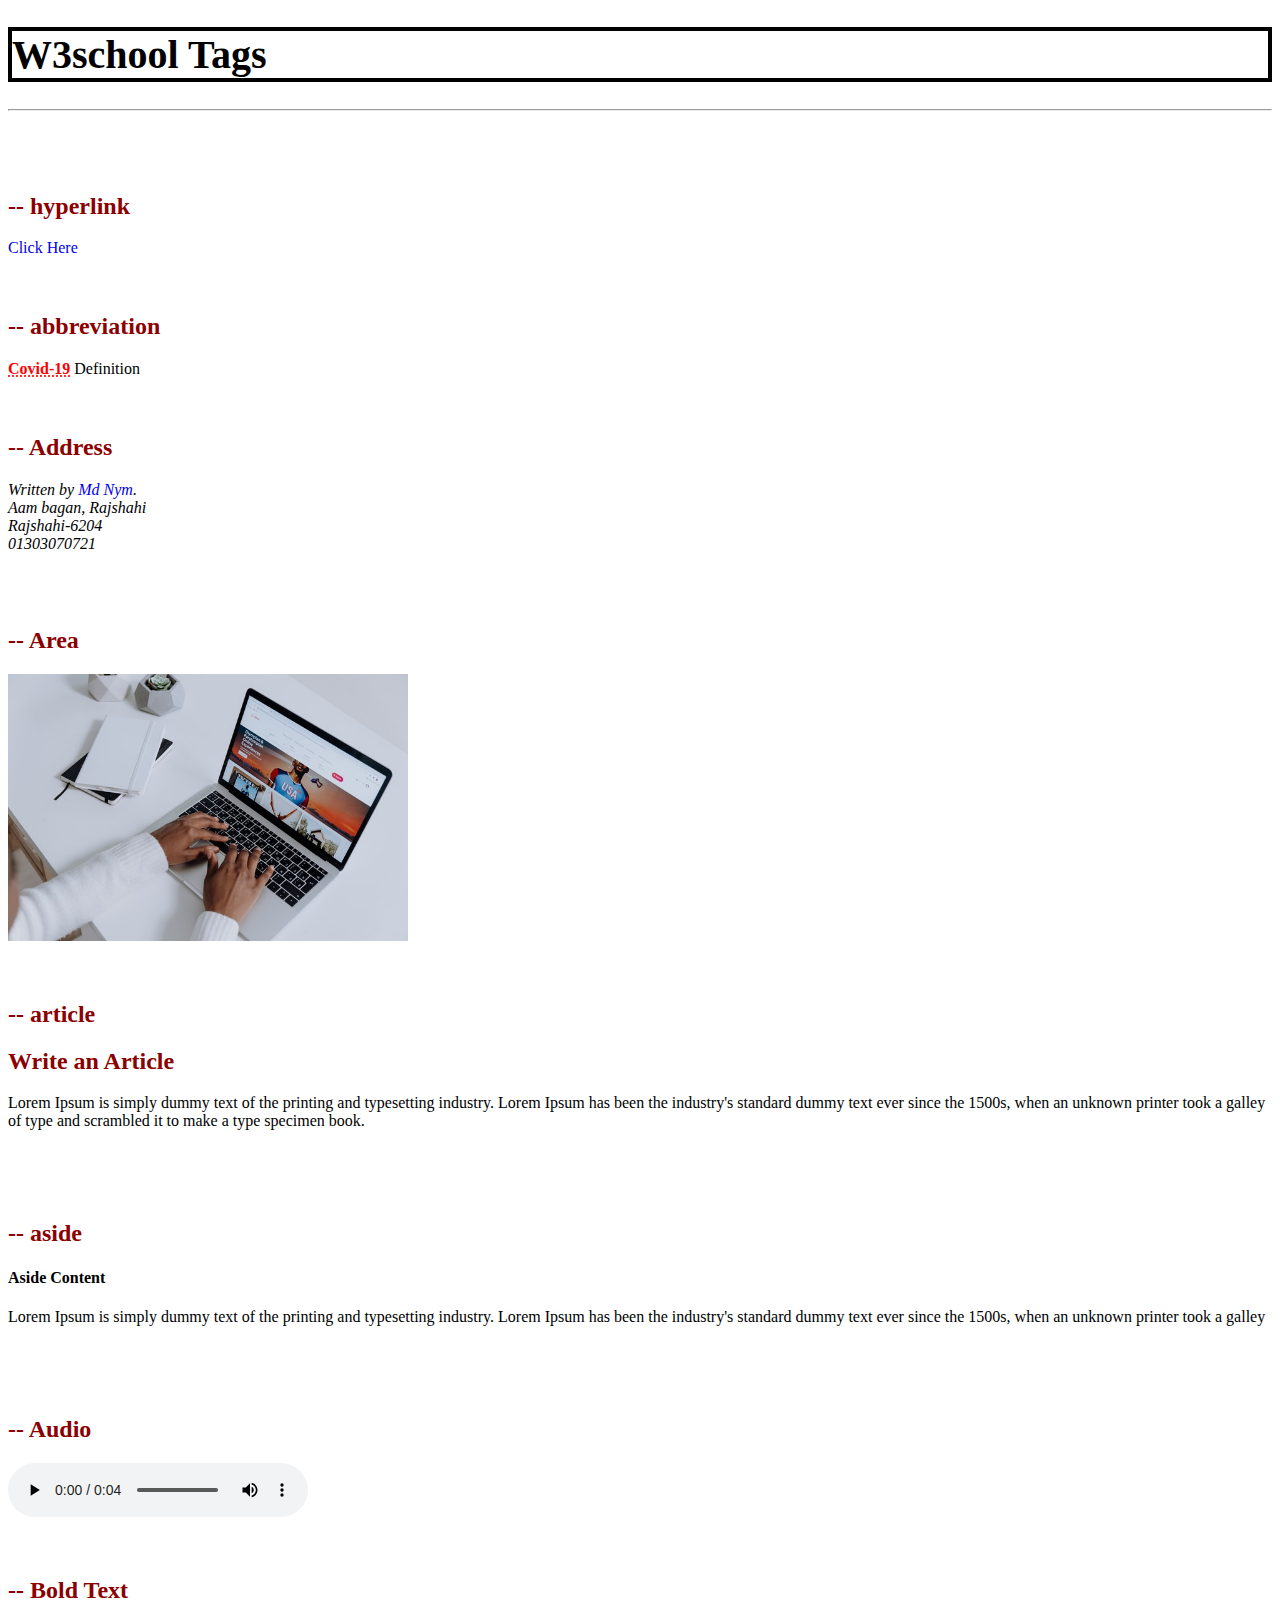
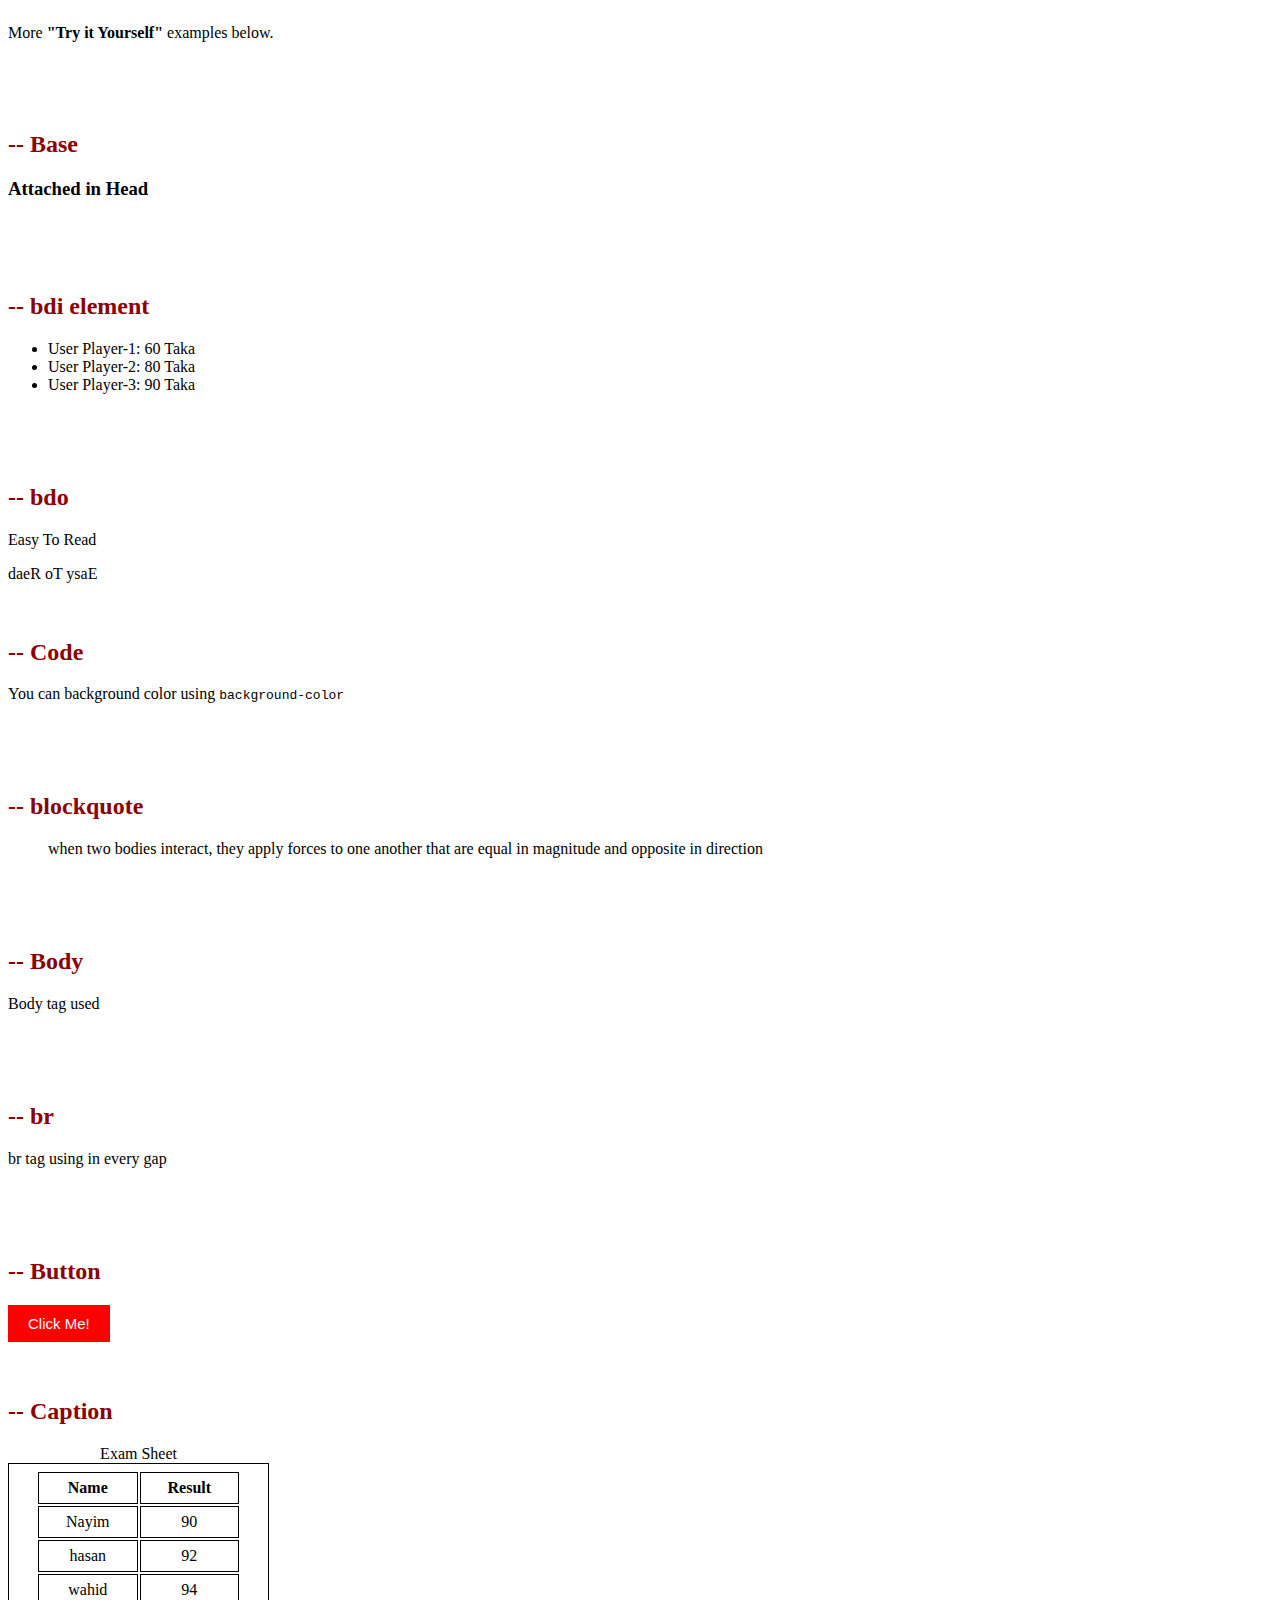
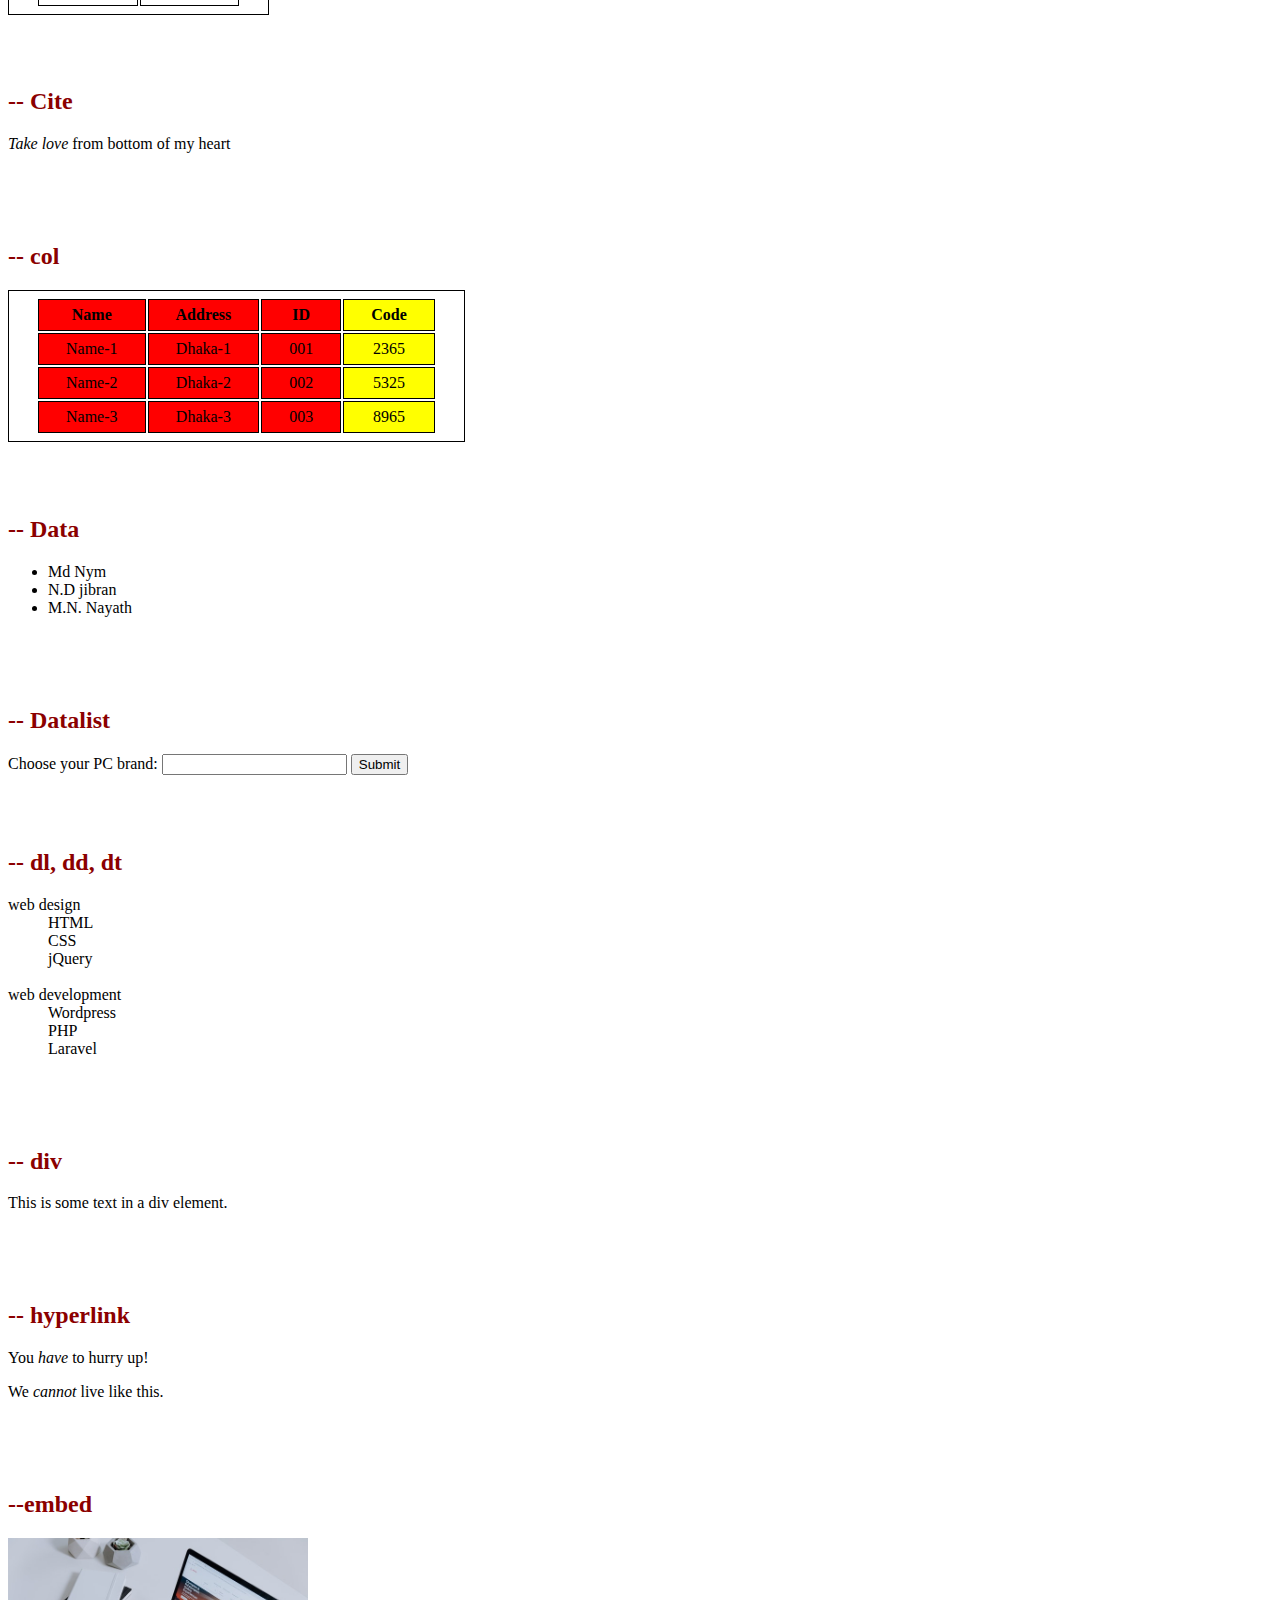
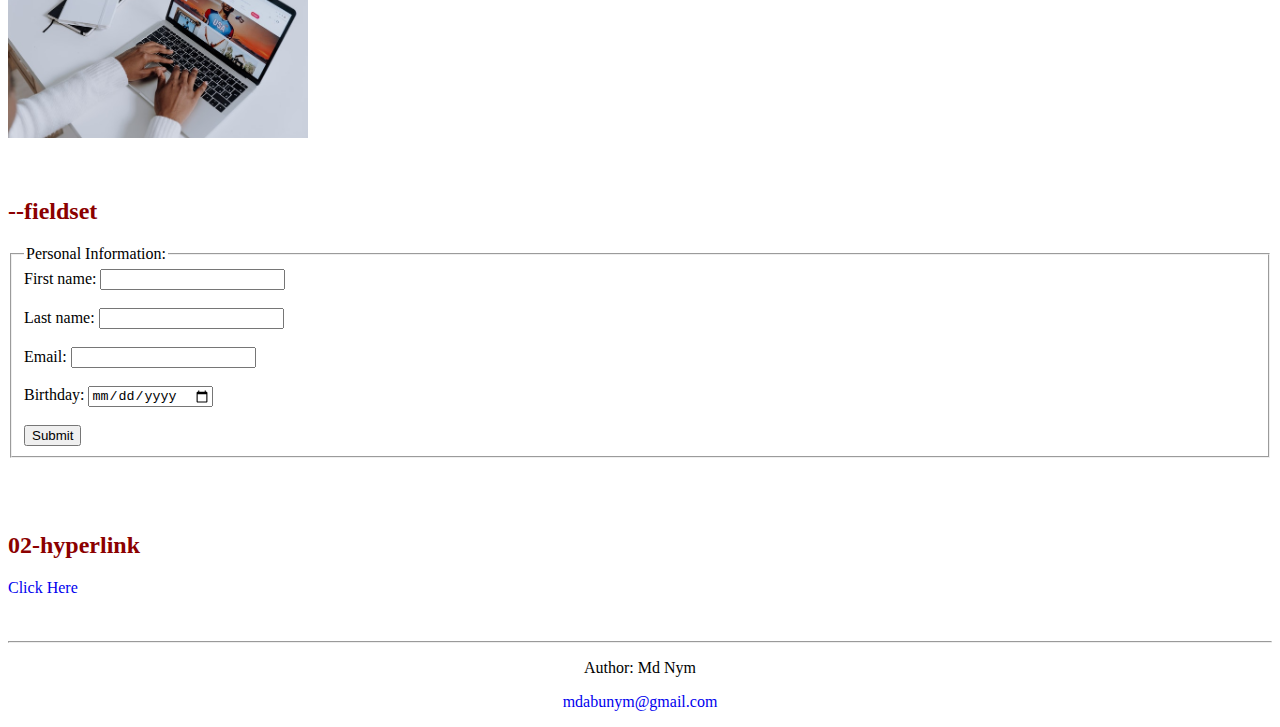
==== w3school.html @ 88c9b5c0 "Add files via upload" ====
<!DOCTYPE html>
<html lang="en">
<head>
	<meta charset="utf-8">
	<meta name="viewport" content="width=device-width, initial-scale=1.0">
	
	<title>W3School Tags</title>
	<link rel="stylesheet" href="css/style.css">

	<style>
		h1{
			font-size: 40px;
			border: 4px solid black;
		}
		h2 {
		    color: darkred;
		}
	</style>

</head>
<body>
	<h1>W3school Tags</h1>
	<hr>
	<br>
	<br>
	<br>
	<h2>-- hyperlink</h2>
	<a href="https://www.facebook.com/mdnym.mn/">Click Here</a>
	<br>
	<br>
	<br>
	<h2>-- abbreviation</h2>
	<abbr style="color:red; font-weight:900;" title="Coronavrus Disease 2019">Covid-19</abbr> Definition
	<br>
	<br>
	<br>
	<h2>-- Address</h2>
	<address>
	Written by <a href="https://www.facebook.com/mdnym.nm">Md Nym</a>.<br> 
	Aam bagan, Rajshahi<br>
	Rajshahi-6204<br>
	01303070721<br>
	</address>
	<br>
	<br>
	<br>
	<h2>-- Area</h2>
	
	<img src="images/table-with-laptop.jpg" alt="Laptop" usemap="#laptop" width="400">

	<map name="laptop">
	  <area shape="rect" coords="53,40,168,130" alt="Diary" href="https://www.creoly.com/blogs/creoly-blog/how-to-write-an-alternative-diary">
	  <area shape="rect" coords="184,50,383,255" alt="laptop" href="https://www.dell.com/en-in/work/shop/business-laptop-notebook-computers/latitude-3320-laptop/spd/latitude-13-3320-laptop">
	</map>	

	<br>
	<br>
	<br>
	<h2>-- article</h2>
	

	<article>
	  <h2>Write an Article</h2>
	  <p>Lorem Ipsum is simply dummy text of the printing and typesetting industry. Lorem Ipsum has been the industry's standard dummy text ever since the 1500s, when an unknown printer took a galley of type and scrambled it to make a type specimen book.</p>
	</article>

	<br>
	<br>
	<br>
	<h2>-- aside</h2>
	<aside>
	<h4>Aside Content</h4>
	<p>Lorem Ipsum is simply dummy text of the printing and typesetting industry. Lorem Ipsum has been the industry's standard dummy text ever since the 1500s, when an unknown printer took a galley</p>
	</aside>
	<br>
	<br>
	<br>
	<h2>-- Audio</h2>
	<audio controls>
		<source src="audio/woody.mp3" type="audio/mpeg">
	</audio>
	<br>
	<br>
	<br>
	<h2>-- Bold Text</h2>
	<p>More <b>"Try it Yourself"</b> examples below.</p>
	<br>
	<br>
	<br>
	<h2>-- Base</h2>
	<h3>Attached in Head</h3>
	<br>
	<br>
	<br>
	<h2>-- bdi element</h2>
	
	<ul>
	 <li>User <bdi>Player-1</bdi>: 60 Taka</li>
	 <li>User <bdi>Player-2</bdi>: 80 Taka</li>
	 <li>User <bdi>Player-3</bdi>: 90 Taka</li>
	</ul>

	<br>
	<br>
	<br>
	<h2>-- bdo</h2>
	<p>Easy To Read</p>
	<bdo dir="rtl">
		Easy To Read
	</bdo>
	<br>
	<br>
	<br>
	<h2>-- Code</h2>
	<p>You can background color using <code>background-color</code> </p>
	<br>
	<br>
	<br>
	<h2>-- blockquote</h2>
	<blockquote>when two bodies interact, they apply forces to one another that are equal in magnitude and opposite in direction</blockquote>
	<br>
	<br>
	<br>
	<h2>-- Body</h2>
	<p>Body tag used</p>
	<br>
	<br>
	<br>
	<h2>-- br</h2>
	<p>br tag using in every gap</p>
	<br>
	<br>
	<br>
	<h2>-- Button</h2>
	<button type="button">Click Me!</button>
	<br>
	<br>
	<br>
	<h2>-- Caption</h2>
	
	<table>
	  <caption>Exam Sheet</caption>
	  <tr>
	    <th>Name</th>
	    <th>Result</th>
	  </tr>
	  <tr>
	    <td>Nayim</td>
	    <td>90</td>
	  </tr>
	  <tr>
	    <td>hasan</td>
	    <td>92</td>
	  </tr>
	  <tr>
	    <td>wahid</td>
	    <td>94</td>
	  </tr>
	</table>

	<br>
	<br>
	<br>
	<h2>-- Cite</h2>
	<p><cite>Take love</cite> from bottom of my heart</p>
	<br>
	<br>
	<br>


	<h2>-- col</h2>
	<table>
	  <colgroup>
	    <col span="3" style="background-color:red; color: white;">
	    <col style="background-color:yellow">
	  </colgroup>
	  <tr>
	    <th>Name</th>
	    <th>Address</th>
	    <th>ID</th>
	    <th>Code</th>
	  </tr>
	  <tr>
	    <td>Name-1</td>
	    <td>Dhaka-1</td>
	    <td>001</td>
	    <td>2365</td>
	  </tr>
	  <tr>
	    <td>Name-2</td>
	    <td>Dhaka-2</td>
	    <td>002</td>
	    <td>5325</td>
	  </tr>
	  <tr>
	    <td>Name-3</td>
	    <td>Dhaka-3</td>
	    <td>003</td>
	    <td>8965</td>
	  </tr>
	</table>


	<br>
	<br>
	<br>
	<h2>-- Data</h2>
	<ul>
	  <li><data value="21058">Md Nym</data></li>
	  <li><data value="21054">N.D jibran</data></li>
	  <li><data value="21055">M.N. Nayath</data></li>
	</ul>
	<br>
	<br>
	<br>
	<h2>-- Datalist</h2>
	

	<form action="#" method="get">
		<label for="brand">Choose your PC brand:</label>
		<input list="brands" id="brand" name="brand">
		<datalist id="brands">
			<option value="HP">
			<option value="Acer">
			<option value="Dell">
			<option value="Asus">
			<option value="MSI">
		</datalist>
		<input type="submit">
	</form>

	<br>
	<br>
	<br>
	<h2>-- dl, dd, dt</h2>

	<dl>
	  <dt>web design</dt>
	  <dd>HTML</dd>
	  <dd>CSS</dd>
	  <dd>jQuery</dd>
	  <br>
	  <dt>web development</dt>
	  <dd>Wordpress</dd>
	  <dd>PHP</dd>
	  <dd>Laravel</dd>
	</dl>

	<br>
	<br>
	<br>
	<h2>-- div</h2>
	<div class="oops">
		<p>This is some text in a div element.</p>
	</div>
	<br>
	<br>
	<br>

	<h2>-- hyperlink</h2>
	<p>You <em>have</em> to hurry up!</p>
	<p>We <em>cannot</em> live like this.</p>

	<br>
	<br>
	<br>
	<h2>--embed</h2>
	<embed type="image/jpg" src="images/table-with-laptop.jpg" width="300">
	<br>
	<br>
	<br>
	<h2>--fieldset</h2>


	<form action="#">
	 <fieldset>
	  <legend>Personal Information:</legend>
	  <label for="fname">First name:</label>
	  <input type="text" id="fname" name="fname"><br><br>
	  <label for="lname">Last name:</label>
	  <input type="text" id="lname" name="lname"><br><br>
	  <label for="email">Email:</label>
	  <input type="email" id="email" name="email"><br><br>
	  <label for="birthday">Birthday:</label>
	  <input type="date" id="birthday" name="birthday"><br><br>
	  <input type="submit" value="Submit">
	 </fieldset>
	</form>


	<br>
	<br>
	<br>
	<h2>02-hyperlink</h2>
	<a href="https://www.facebook.com/mdnym.mn/">Click Here</a>
	<br>
	<br>
	<br>


	<footer style="text-align:center;">
		<hr>
	  <p>Author: Md Nym</p>
	  <p><a href="mailto:mdabunym@gmail.com">mdabunym@gmail.com</a></p>
	</footer>
	
</body>
</html>
---- css/style.css ----
button {
    background: red;
    padding: 10px 20px;
    font-size: 15px;
    color: white;
    border: none;
}
table, th, td {
    border: 1px solid black;
    text-align: center;
    padding: 6px 27px;
}
a {
    text-decoration: none;
}
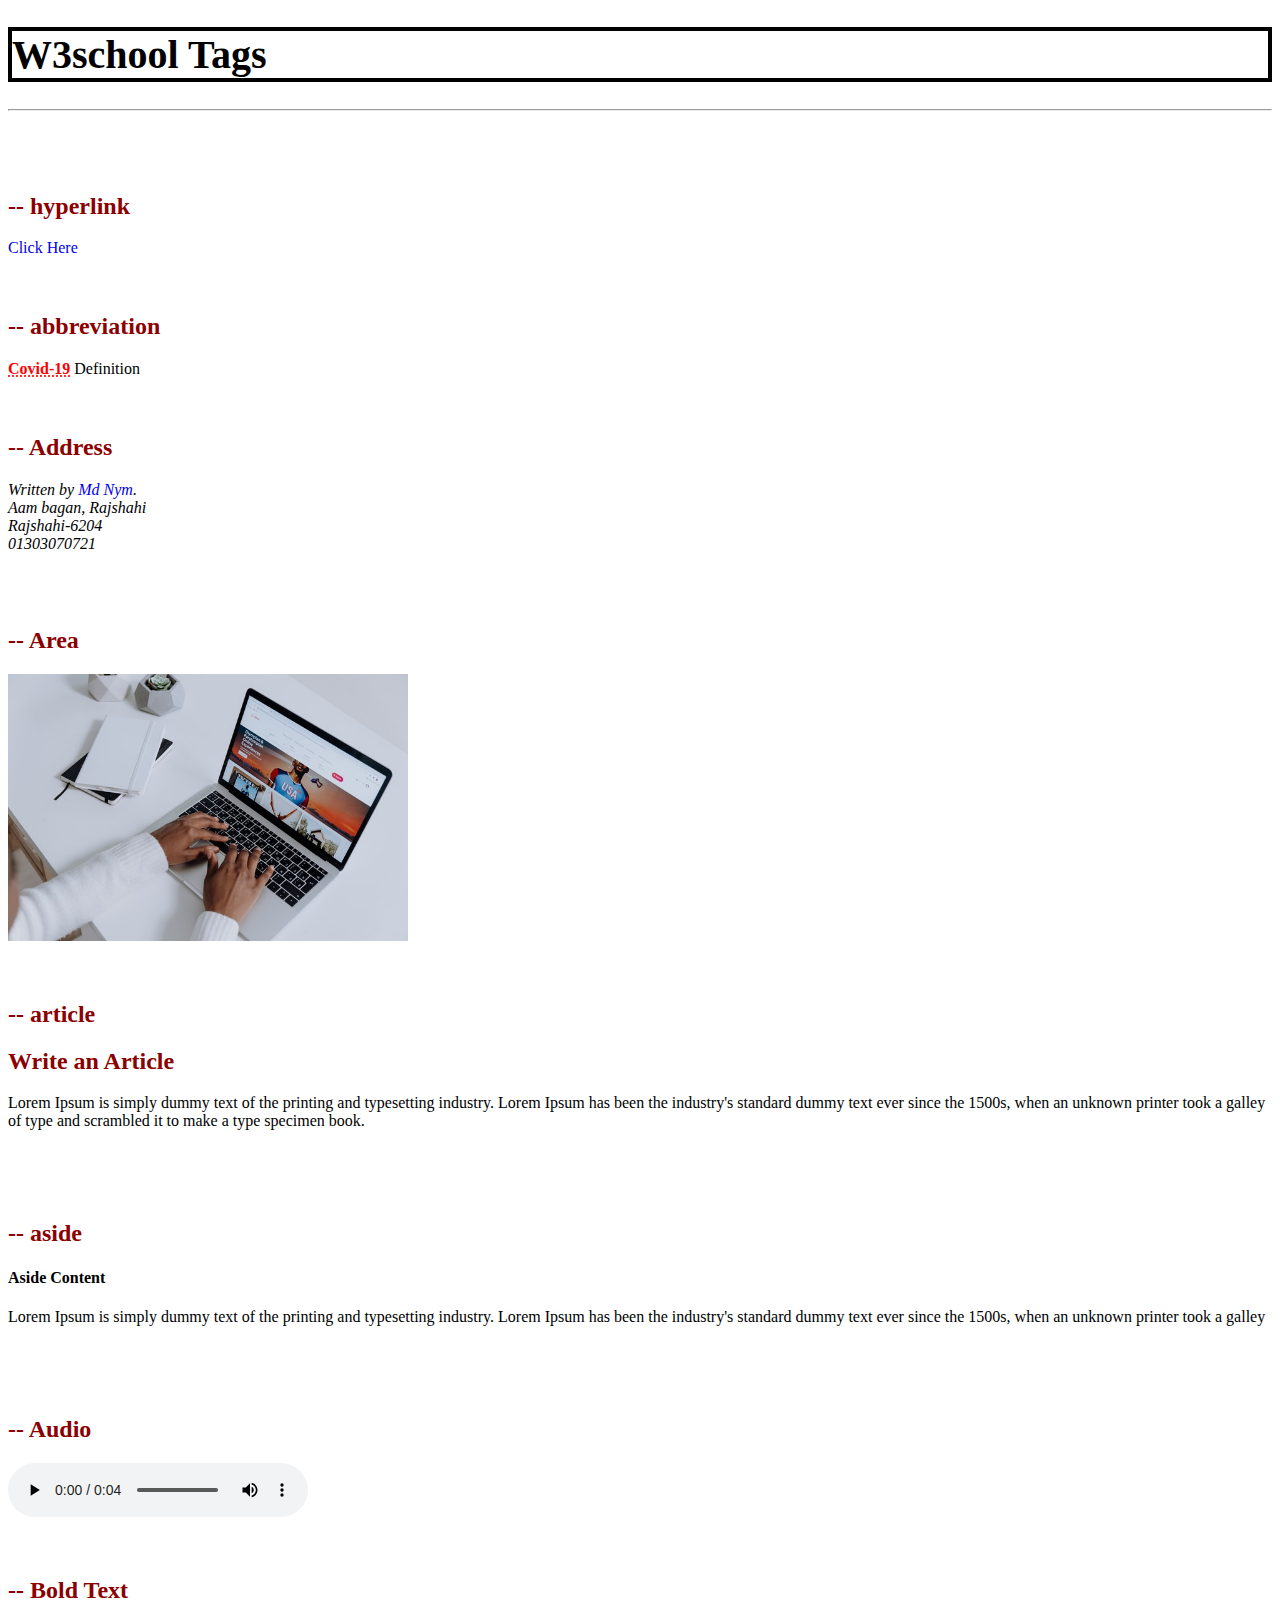
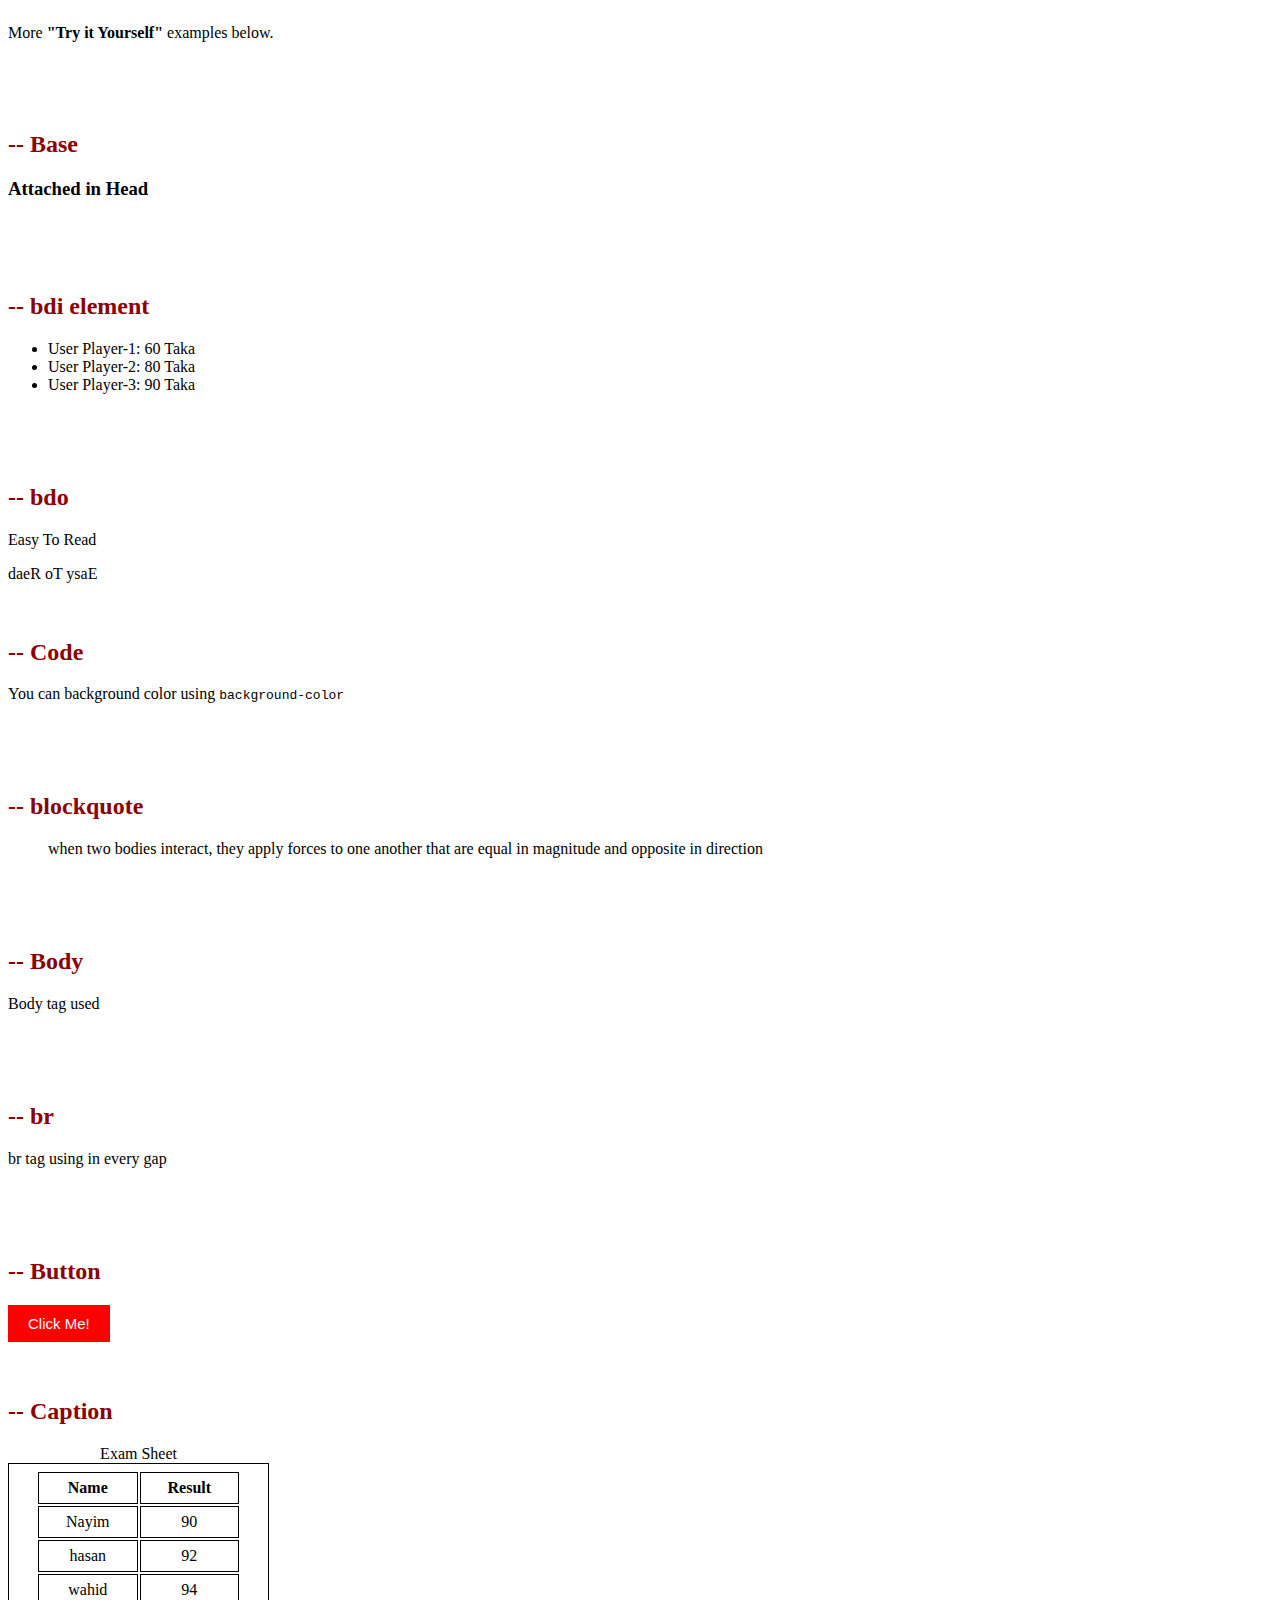
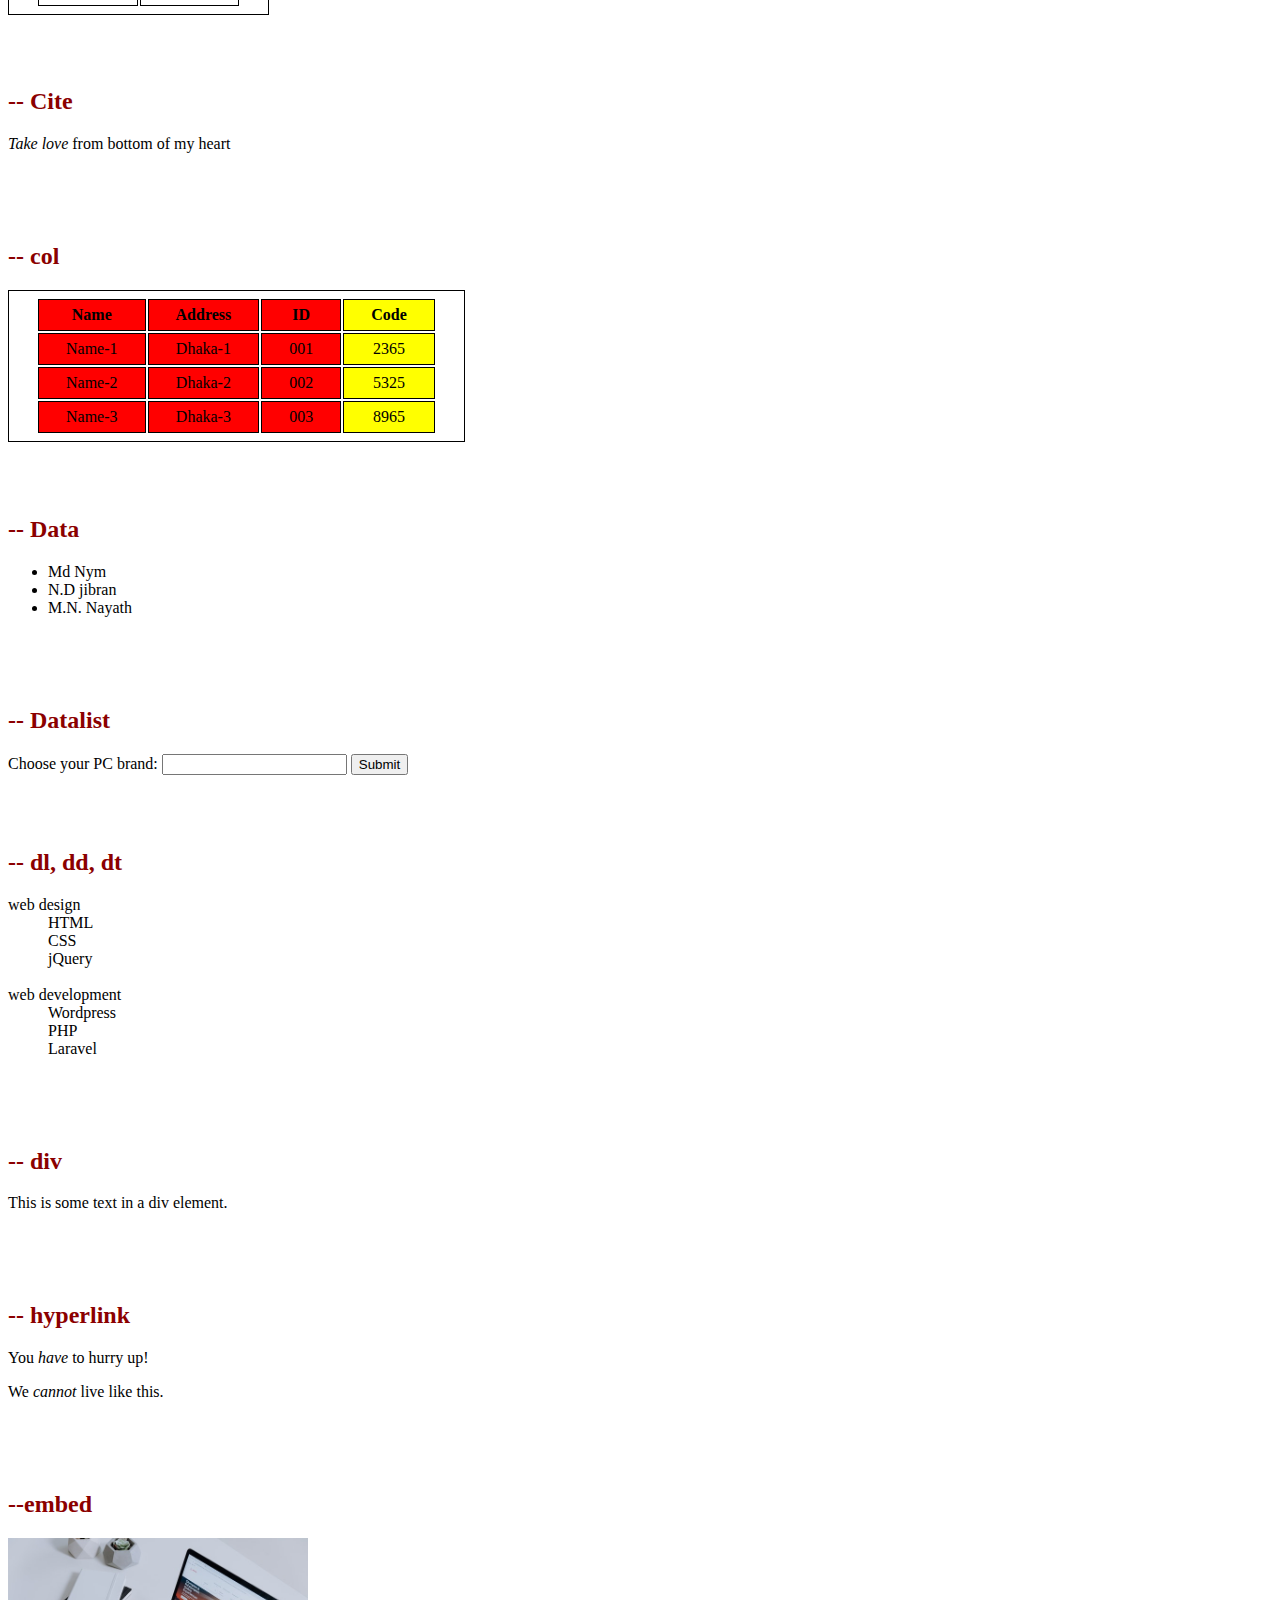
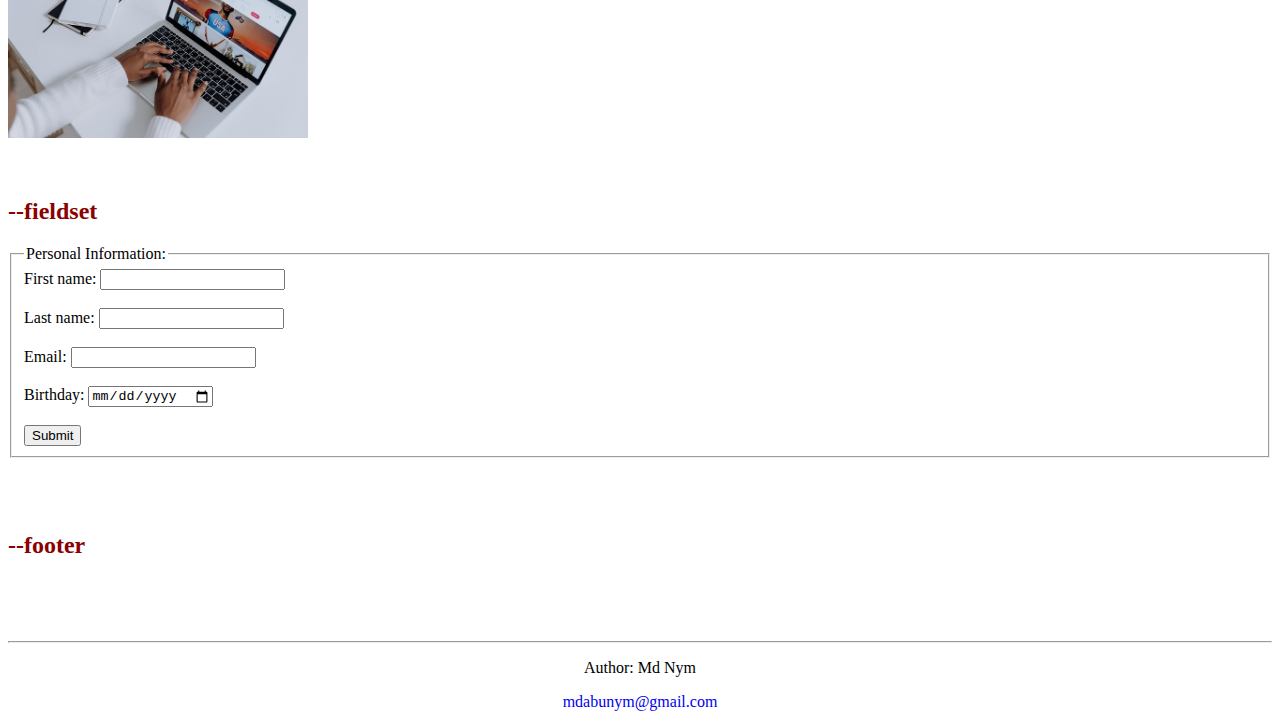
==== commit 397c56a0: "Update w3school.html" ====
--- a/w3school.html
+++ b/w3school.html
@@ -291,8 +291,7 @@
 	<br>
 	<br>
 	<br>
-	<h2>02-hyperlink</h2>
-	<a href="https://www.facebook.com/mdnym.mn/">Click Here</a>
+	<h2>--footer</h2>
 	<br>
 	<br>
 	<br>
@@ -305,4 +304,4 @@
 	</footer>
 	
 </body>
-</html>+</html>
